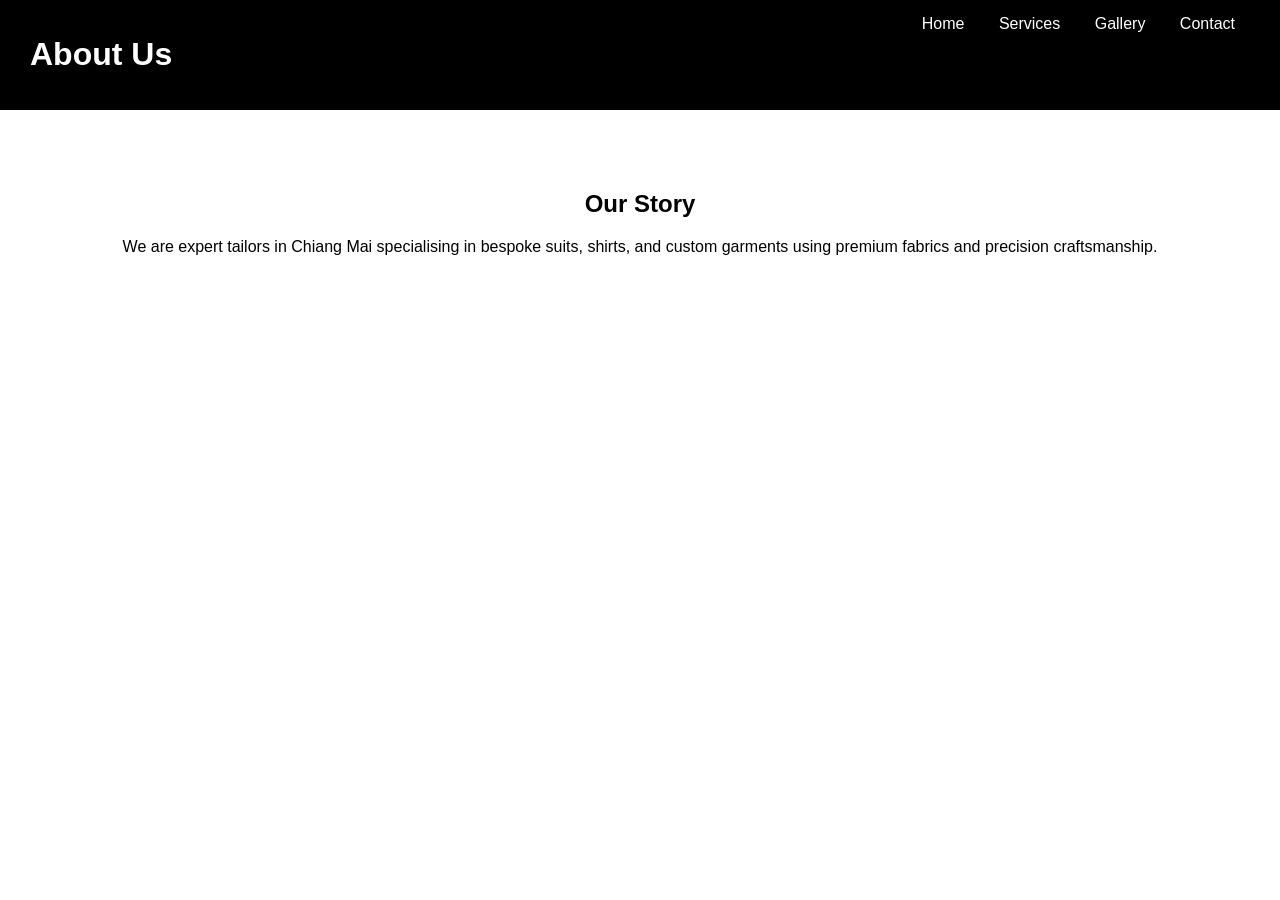
==== about.html @ 32999443 "Update about.html" ====
<!DOCTYPE html>
<html lang="en">
<head>
<meta charset="UTF-8">
<meta name="viewport" content="width=device-width, initial-scale=1.0">
<title>About - Smart Fashion Custom Tailor</title>
<link rel="stylesheet" href="style.css">
</head>
<body>

<header class="header">
  <h1>About Us</h1>
  <nav>
    <a href="index.html">Home</a>
    <a href="services.html">Services</a>
    <a href="gallery.html">Gallery</a>
    <a href="contact.html">Contact</a>
  </nav>
</header>

<section class="section">
  <h2>Our Story</h2>
  <p>We are expert tailors in Chiang Mai specialising in bespoke suits, shirts, and custom garments using premium fabrics and precision craftsmanship.</p>
</section>

</body>
</html>
---- style.css ----
body {
  margin: 0;
  font-family: 'Segoe UI', sans-serif;
  background: #fff;
}

.header {
  position: sticky;
  top: 0;
  background: black;
  color: white;
  display: flex;
  justify-content: space-between;
  padding: 15px 30px;
  z-index: 1000;
}

nav a {
  color: white;
  margin: 0 15px;
  text-decoration: none;
}

.hero {
  position: relative;
  height: 90vh;
  background: url('https://images.unsplash.com/photo-1521335629791-ce4aec67dd53') center/cover;
}

.overlay {
  position: absolute;
  width: 100%;
  height: 100%;
  background: rgba(0,0,0,0.6);
}

.hero-content {
  position: relative;
  color: white;
  text-align: center;
  top: 50%;
  transform: translateY(-50%);
}

.btn {
  background: gold;
  padding: 12px 25px;
  color: black;
  text-decoration: none;
  margin-top: 20px;
  display: inline-block;
}

.section {
  padding: 60px 20px;
  text-align: center;
}

.dark {
  background: #111;
  color: white;
}

.grid {
  display: grid;
  grid-template-columns: repeat(auto-fit, minmax(200px, 1fr));
  gap: 20px;
}

.card {
  padding: 20px;
  border: 1px solid #ddd;
}

.gallery {
  display: grid;
  grid-template-columns: repeat(auto-fit, minmax(200px, 1fr));
  gap: 10px;
}

.gallery img {
  width: 100%;
  height: 250px;
  object-fit: cover;
}

.whatsapp {
  position: fixed;
  bottom: 20px;
  right: 20px;
  background: #25D366;
  color: white;
  padding: 15px;
  border-radius: 50px;
  text-decoration: none;
}
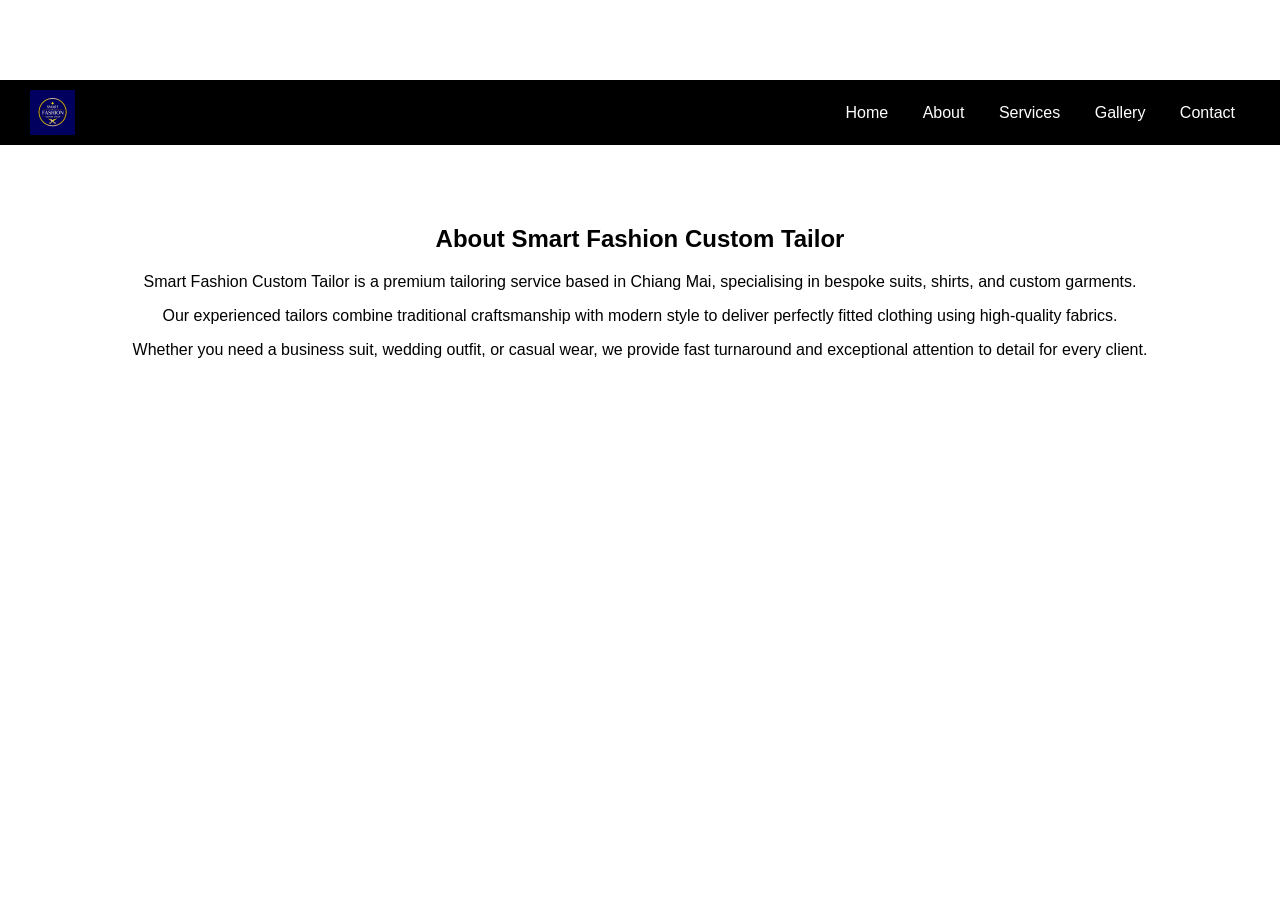
==== commit 5d7947f5: "Update about.html" ====
--- a/about.html
+++ b/about.html
@@ -6,12 +6,15 @@
 <title>About - Smart Fashion Custom Tailor</title>
 <link rel="stylesheet" href="style.css">
 </head>
+
 <body>
 
 <header class="header">
-  <h1>About Us</h1>
+  <img src="logo.jpg" alt="Smart Fashion Custom Tailor Logo" class="logo">
+
   <nav>
     <a href="index.html">Home</a>
+    <a href="about.html">About</a>
     <a href="services.html">Services</a>
     <a href="gallery.html">Gallery</a>
     <a href="contact.html">Contact</a>
@@ -19,8 +22,19 @@
 </header>
 
 <section class="section">
-  <h2>Our Story</h2>
-  <p>We are expert tailors in Chiang Mai specialising in bespoke suits, shirts, and custom garments using premium fabrics and precision craftsmanship.</p>
+  <h2>About Smart Fashion Custom Tailor</h2>
+
+  <p>
+    Smart Fashion Custom Tailor is a premium tailoring service based in Chiang Mai, specialising in bespoke suits, shirts, and custom garments.
+  </p>
+
+  <p>
+    Our experienced tailors combine traditional craftsmanship with modern style to deliver perfectly fitted clothing using high-quality fabrics.
+  </p>
+
+  <p>
+    Whether you need a business suit, wedding outfit, or casual wear, we provide fast turnaround and exceptional attention to detail for every client.
+  </p>
 </section>
 
 </body>
--- a/style.css
+++ b/style.css
@@ -10,11 +10,15 @@
   background: black;
   color: white;
   display: flex;
+  align-items: center; /* ADD */
   justify-content: space-between;
-  padding: 15px 30px;
+  padding: 10px 30px; /* reduce padding */
   z-index: 1000;
 }
 
+.logo {
+  height: 45px;
+}
 nav a {
   color: white;
   margin: 0 15px;
@@ -35,11 +39,13 @@
 }
 
 .hero-content {
-  position: relative;
+  position: absolute;
+  top: 50%;
+  left: 50%;
+  transform: translate(-50%, -50%);
+  text-align: center;
   color: white;
-  text-align: center;
-  top: 50%;
-  transform: translateY(-50%);
+  width: 90%;
 }
 
 .btn {
@@ -90,7 +96,68 @@
   right: 20px;
   background: #25D366;
   color: white;
-  padding: 15px;
+  padding: 12px 18px;
   border-radius: 50px;
   text-decoration: none;
+  font-weight: bold;
 }
+/* HERO UPGRADE */
+.hero {
+  position: relative;
+  height: 100vh;
+  background: url('https://images.unsplash.com/photo-1521335629791-ce4aec67dd53') center/cover no-repeat;
+}
+
+.overlay {
+  position: absolute;
+  width: 100%;
+  height: 100%;
+  background: linear-gradient(to bottom, rgba(0,0,0,0.7), rgba(0,0,0,0.9));
+}
+
+.hero-content {
+  position: relative;
+  top: 50%;
+  transform: translateY(-50%);
+  text-align: center;
+  color: white;
+  padding: 0 20px;
+}
+
+.hero-content h2 {
+  font-size: 42px;
+  font-weight: 600;
+  margin-bottom: 15px;
+}
+
+.subtitle {
+  font-size: 18px;
+  opacity: 0.9;
+  margin-bottom: 15px;
+}
+
+.trust {
+  font-size: 14px;
+  color: gold;
+  margin-bottom: 25px;
+}
+
+.btn {
+  background: gold;
+  color: black;
+  padding: 14px 30px;
+  text-decoration: none;
+  font-weight: bold;
+  border-radius: 3px;
+  transition: 0.3s;
+}
+
+.btn:hover {
+  background: #d4af37;
+}
+body {
+  margin: 0;
+  font-family: 'Segoe UI', sans-serif;
+  background: #fff;
+  padding-top: 80px; /* ADD THIS LINE */
+}
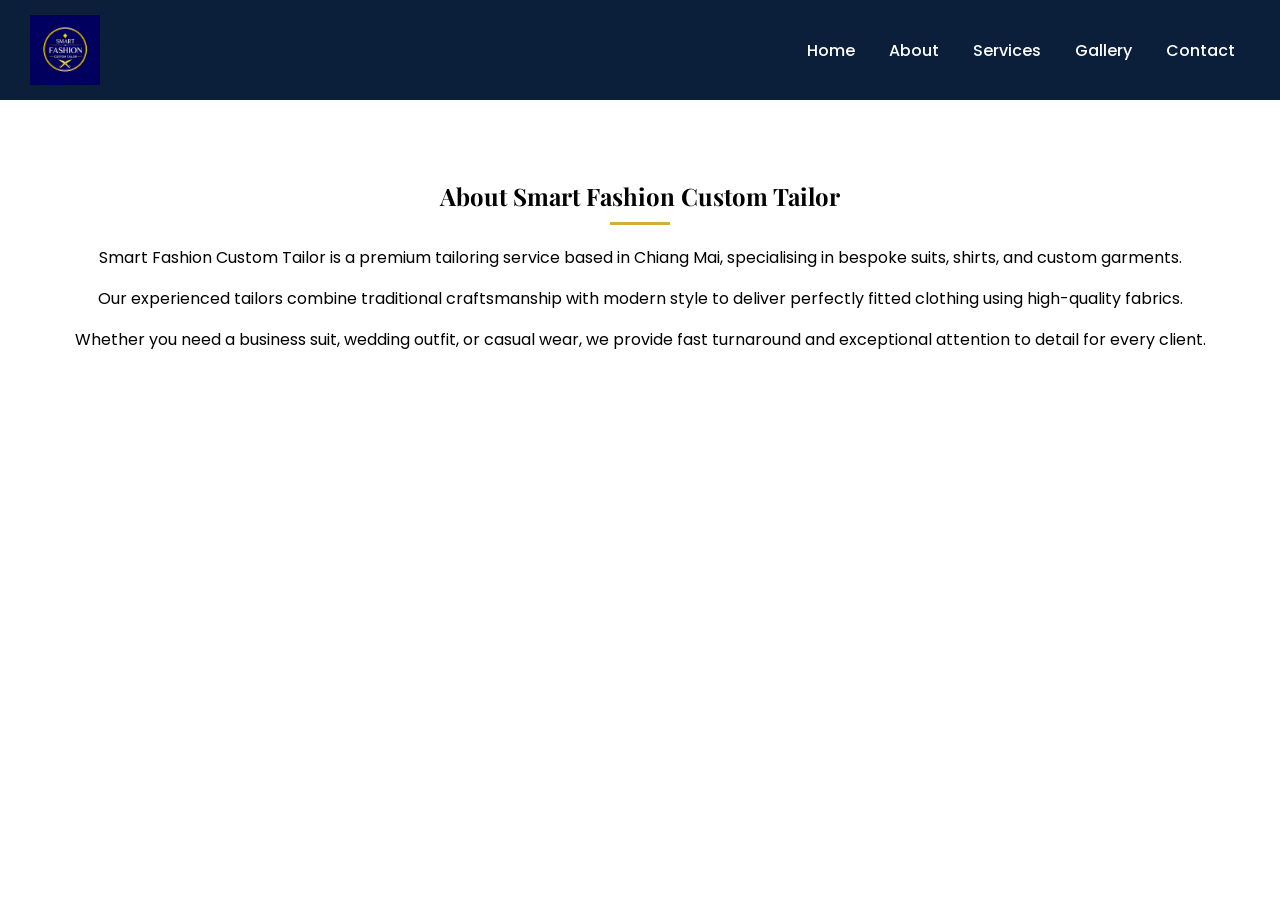
==== commit b52eae42: "Update about.html" ====
--- a/about.html
+++ b/about.html
@@ -5,6 +5,7 @@
 <meta name="viewport" content="width=device-width, initial-scale=1.0">
 <title>About - Smart Fashion Custom Tailor</title>
 <link rel="stylesheet" href="style.css">
+  <link href="https://fonts.googleapis.com/css2?family=Playfair+Display:wght@500;600&family=Poppins:wght@300;400;500&display=swap" rel="stylesheet">
 </head>
 
 <body>
--- a/style.css
+++ b/style.css
@@ -1,107 +1,52 @@
+:root {
+  --primary: #0b1f3a;   /* deep navy blue */
+  --secondary: #d4af37; /* gold */
+  --dark: #000000;
+  --light: #ffffff;
+}
+/* RESET */
 body {
   margin: 0;
-  font-family: 'Segoe UI', sans-serif;
+  font-family: 'Poppins', sans-serif;
   background: #fff;
 }
 
+/* HEADINGS FONT */
+h1, h2, h3 {
+  font-family: 'Playfair Display', serif;
+}
+
+/* HEADER */
 .header {
   position: sticky;
   top: 0;
-  background: black;
+  background: var(--primary);
   color: white;
   display: flex;
-  align-items: center; /* ADD */
+  align-items: center;
   justify-content: space-between;
-  padding: 10px 30px; /* reduce padding */
+  padding: 10px 30px;
+  height: 80px; 
   z-index: 1000;
 }
 
 .logo {
-  height: 45px;
+  height: 70px;
+  object-fit: contain;
 }
+
 nav a {
   color: white;
   margin: 0 15px;
   text-decoration: none;
+  font-weight: 500;
 }
 
-.hero {
-  position: relative;
-  height: 90vh;
-  background: url('https://images.unsplash.com/photo-1521335629791-ce4aec67dd53') center/cover;
+nav a:hover {
+  color: gold;
 }
 
-.overlay {
-  position: absolute;
-  width: 100%;
-  height: 100%;
-  background: rgba(0,0,0,0.6);
-}
-
-.hero-content {
-  position: absolute;
-  top: 50%;
-  left: 50%;
-  transform: translate(-50%, -50%);
-  text-align: center;
-  color: white;
-  width: 90%;
-}
-
-.btn {
-  background: gold;
-  padding: 12px 25px;
-  color: black;
-  text-decoration: none;
-  margin-top: 20px;
-  display: inline-block;
-}
-
-.section {
-  padding: 60px 20px;
-  text-align: center;
-}
-
-.dark {
-  background: #111;
-  color: white;
-}
-
-.grid {
-  display: grid;
-  grid-template-columns: repeat(auto-fit, minmax(200px, 1fr));
-  gap: 20px;
-}
-
-.card {
-  padding: 20px;
-  border: 1px solid #ddd;
-}
-
-.gallery {
-  display: grid;
-  grid-template-columns: repeat(auto-fit, minmax(200px, 1fr));
-  gap: 10px;
-}
-
-.gallery img {
-  width: 100%;
-  height: 250px;
-  object-fit: cover;
-}
-
-.whatsapp {
-  position: fixed;
-  bottom: 20px;
-  right: 20px;
-  background: #25D366;
-  color: white;
-  padding: 12px 18px;
-  border-radius: 50px;
-  text-decoration: none;
-  font-weight: bold;
-}
-/* HERO UPGRADE */
+/* HERO */
 .hero {
   position: relative;
   height: 100vh;
@@ -116,17 +61,17 @@
 }
 
 .hero-content {
-  position: relative;
+  position: absolute;
   top: 50%;
-  transform: translateY(-50%);
+  left: 50%;
+  transform: translate(-50%, -50%);
   text-align: center;
   color: white;
-  padding: 0 20px;
+  width: 90%;
 }
 
 .hero-content h2 {
   font-size: 42px;
-  font-weight: 600;
   margin-bottom: 15px;
 }
 
@@ -137,27 +82,100 @@
 }
 
 .trust {
-  font-size: 14px;
-  color: gold;
-  margin-bottom: 25px;
+  color: var(--secondary);
 }
 
+/* BUTTON */
 .btn {
-  background: gold;
+  background: var(--secondary);
   color: black;
   padding: 14px 30px;
   text-decoration: none;
   font-weight: bold;
   border-radius: 3px;
+  display: inline-block;
   transition: 0.3s;
 }
 
 .btn:hover {
-  background: #d4af37;
+  background: #b8962e;
 }
-body {
+nav a:hover {
+  color: var(--secondary);
+}
+
+/* SECTIONS */
+.section {
+  padding: 60px 20px;
+  text-align: center;
+}
+
+.dark {
+  background: var(--primary);
+  color: white;
+}
+
+/* GRID */
+.grid {
+  display: grid;
+  grid-template-columns: repeat(auto-fit, minmax(200px, 1fr));
+  gap: 20px;
+}
+
+/* CARDS */
+.card {
+  padding: 20px;
+  border: 1px solid #ddd;
+  transition: 0.3s;
+}
+
+.card:hover {
+  border-color: var(--secondary);
+}
+
+/* GALLERY */
+.gallery {
+  display: grid;
+  grid-template-columns: repeat(auto-fit, minmax(200px, 1fr));
+  gap: 10px;
+}
+
+.gallery img {
+  width: 100%;
+  height: 250px;
+  object-fit: cover;
+  transition: 0.3s;
+}
+
+.gallery img:hover {
+  transform: scale(1.05);
+}
+
+/* WHATSAPP BUTTON */
+.whatsapp {
+  position: fixed;
+  bottom: 20px;
+  right: 20px;
+  background: #25D366;
+  color: white;
+  padding: 12px 18px;
+  border-radius: 50px;
+  text-decoration: none;
+  font-weight: bold;
+}
+html, body {
   margin: 0;
-  font-family: 'Segoe UI', sans-serif;
-  background: #fff;
-  padding-top: 80px; /* ADD THIS LINE */
+  padding: 0;
 }
+h2 {
+  position: relative;
+}
+
+h2::after {
+  content: "";
+  width: 60px;
+  height: 3px;
+  background: var(--secondary);
+  display: block;
+  margin: 10px auto 0;
+}
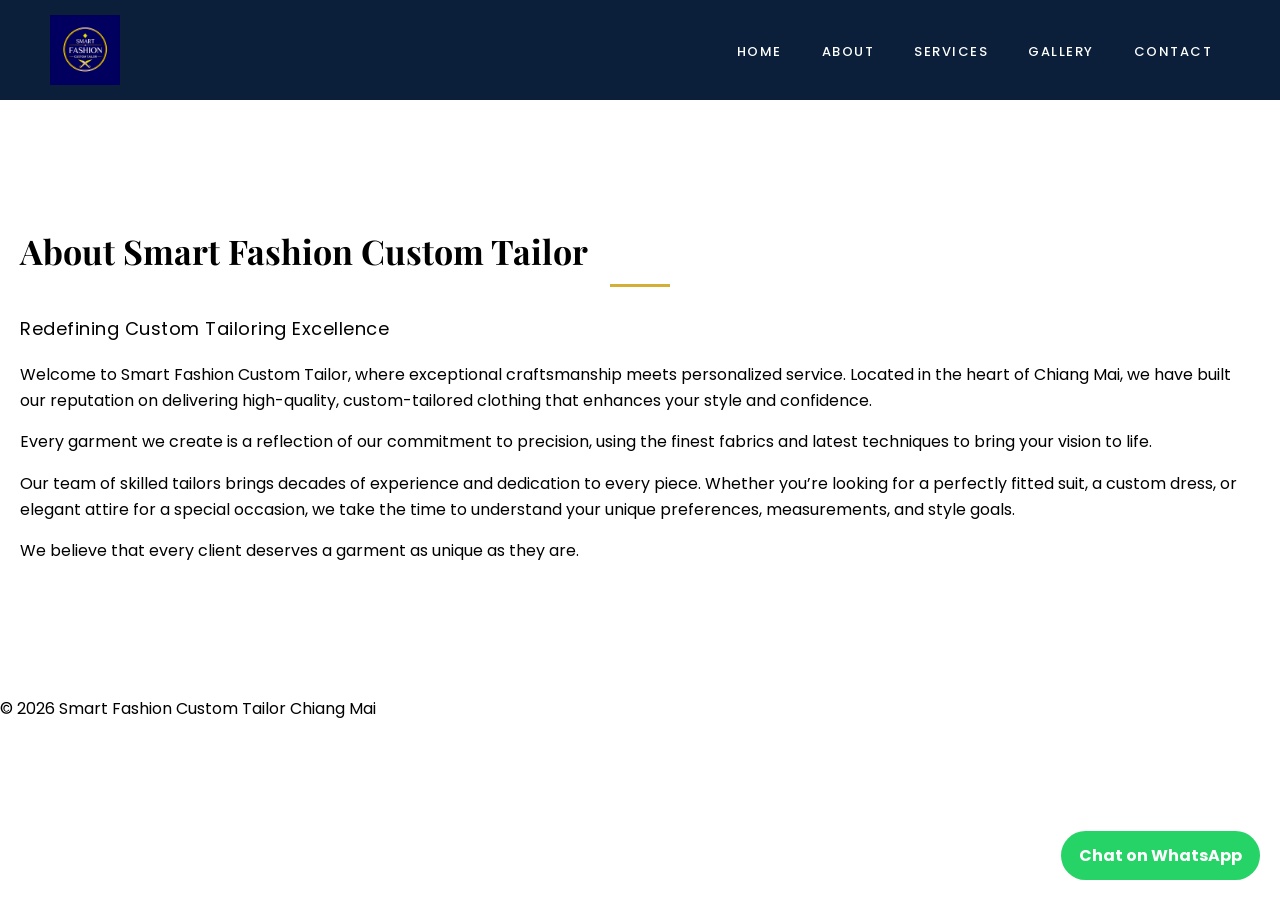
==== commit ef64b38d: "Update about.html" ====
--- a/about.html
+++ b/about.html
@@ -23,20 +23,40 @@
 </header>
 
 <section class="section">
+
   <h2>About Smart Fashion Custom Tailor</h2>
 
-  <p>
-    Smart Fashion Custom Tailor is a premium tailoring service based in Chiang Mai, specialising in bespoke suits, shirts, and custom garments.
+  <p class="subtitle">
+    Redefining Custom Tailoring Excellence
   </p>
 
   <p>
-    Our experienced tailors combine traditional craftsmanship with modern style to deliver perfectly fitted clothing using high-quality fabrics.
+    Welcome to Smart Fashion Custom Tailor, where exceptional craftsmanship meets personalized service. 
+    Located in the heart of Chiang Mai, we have built our reputation on delivering high-quality, 
+    custom-tailored clothing that enhances your style and confidence.
   </p>
 
   <p>
-    Whether you need a business suit, wedding outfit, or casual wear, we provide fast turnaround and exceptional attention to detail for every client.
+    Every garment we create is a reflection of our commitment to precision, using the finest fabrics 
+    and latest techniques to bring your vision to life.
   </p>
+
+  <p>
+    Our team of skilled tailors brings decades of experience and dedication to every piece. Whether 
+    you’re looking for a perfectly fitted suit, a custom dress, or elegant attire for a special 
+    occasion, we take the time to understand your unique preferences, measurements, and style goals.
+  </p>
+
+  <p>
+    We believe that every client deserves a garment as unique as they are.
+  </p>
+
 </section>
+<a href="https://wa.me/66836367660" class="whatsapp">Chat on WhatsApp</a>
+
+<footer>
+  <p>© 2026 Smart Fashion Custom Tailor Chiang Mai</p>
+</footer>
 
 </body>
 </html>
--- a/style.css
+++ b/style.css
@@ -1,174 +1,34 @@
+/* ======================
+   ROOT COLOURS
+====================== */
 :root {
-  --primary: #0b1f3a;   /* deep navy blue */
-  --secondary: #d4af37; /* gold */
+  --primary: #0b1f3a;
+  --secondary: #d4af37;
   --dark: #000000;
   --light: #ffffff;
 }
-/* RESET */
-body {
-  margin: 0;
-  font-family: 'Poppins', sans-serif;
-  background: #fff;
-}
-
-/* HEADINGS FONT */
-h1, h2, h3 {
-  font-family: 'Playfair Display', serif;
-}
-
-/* HEADER */
-.header {
-  position: sticky;
-  top: 0;
-  background: var(--primary);
-  color: white;
-  display: flex;
-  align-items: center;
-  justify-content: space-between;
-  padding: 10px 30px;
-  height: 80px; 
-  z-index: 1000;
-}
-
-.logo {
-  height: 70px;
-  object-fit: contain;
-}
-
-nav a {
-  color: white;
-  margin: 0 15px;
-  text-decoration: none;
-  font-weight: 500;
-}
-
-nav a:hover {
-  color: gold;
-}
-
-/* HERO */
-.hero {
-  position: relative;
-  height: 100vh;
-  background: url('https://images.unsplash.com/photo-1521335629791-ce4aec67dd53') center/cover no-repeat;
-}
-
-.overlay {
-  position: absolute;
-  width: 100%;
-  height: 100%;
-  background: linear-gradient(to bottom, rgba(0,0,0,0.7), rgba(0,0,0,0.9));
-}
-
-.hero-content {
-  position: absolute;
-  top: 50%;
-  left: 50%;
-  transform: translate(-50%, -50%);
-  text-align: center;
-  color: white;
-  width: 90%;
-}
-
-.hero-content h2 {
-  font-size: 42px;
-  margin-bottom: 15px;
-}
-
-.subtitle {
-  font-size: 18px;
-  opacity: 0.9;
-  margin-bottom: 15px;
-}
-
-.trust {
-  color: var(--secondary);
-}
-
-/* BUTTON */
-.btn {
-  background: var(--secondary);
-  color: black;
-  padding: 14px 30px;
-  text-decoration: none;
-  font-weight: bold;
-  border-radius: 3px;
-  display: inline-block;
-  transition: 0.3s;
-}
-
-.btn:hover {
-  background: #b8962e;
-}
-nav a:hover {
-  color: var(--secondary);
-}
-
-/* SECTIONS */
-.section {
-  padding: 60px 20px;
-  text-align: center;
-}
-
-.dark {
-  background: var(--primary);
-  color: white;
-}
-
-/* GRID */
-.grid {
-  display: grid;
-  grid-template-columns: repeat(auto-fit, minmax(200px, 1fr));
-  gap: 20px;
-}
-
-/* CARDS */
-.card {
-  padding: 20px;
-  border: 1px solid #ddd;
-  transition: 0.3s;
-}
-
-.card:hover {
-  border-color: var(--secondary);
-}
-
-/* GALLERY */
-.gallery {
-  display: grid;
-  grid-template-columns: repeat(auto-fit, minmax(200px, 1fr));
-  gap: 10px;
-}
-
-.gallery img {
-  width: 100%;
-  height: 250px;
-  object-fit: cover;
-  transition: 0.3s;
-}
-
-.gallery img:hover {
-  transform: scale(1.05);
-}
-
-/* WHATSAPP BUTTON */
-.whatsapp {
-  position: fixed;
-  bottom: 20px;
-  right: 20px;
-  background: #25D366;
-  color: white;
-  padding: 12px 18px;
-  border-radius: 50px;
-  text-decoration: none;
-  font-weight: bold;
-}
+
+/* ======================
+   RESET
+====================== */
 html, body {
   margin: 0;
   padding: 0;
-}
+  font-family: 'Poppins', sans-serif;
+  background: #fff;
+  scroll-behavior: smooth;
+}
+
+/* ======================
+   HEADINGS
+====================== */
+h1, h2, h3 {
+  font-family: 'Playfair Display', serif;
+}
+
 h2 {
   position: relative;
+  font-size: 34px;
 }
 
 h2::after {
@@ -179,3 +39,280 @@
   display: block;
   margin: 10px auto 0;
 }
+
+/* ======================
+   HEADER
+====================== */
+.header {
+  position: sticky;
+  top: 0;
+  background: var(--primary);
+  color: white;
+  display: flex;
+  align-items: center;
+  justify-content: space-between;
+  padding: 10px 50px;
+  height: 80px;
+  z-index: 1000;
+}
+
+.logo {
+  height: 70px;
+  object-fit: contain;
+}
+
+nav a {
+  color: white;
+  margin: 0 18px;
+  text-decoration: none;
+  font-weight: 500;
+  letter-spacing: 1.5px;
+  text-transform: uppercase;
+  font-size: 13px;
+  position: relative;
+  transition: color 0.3s ease;
+}
+nav a::after {
+  content: "";
+  position: absolute;
+  left: 50%;
+  bottom: -6px;
+  width: 0;
+  height: 2px;
+  background: var(--secondary);
+  transition: all 0.3s ease;
+  transform: translateX(-50%);
+}
+
+nav a:hover::after {
+  width: 100%;
+}
+
+nav a:hover {
+  color: var(--secondary);
+}
+
+/* ======================
+   HERO (VIDEO FIXED)
+====================== */
+.hero {
+  position: relative;
+  height: 80vh;
+  min-height: 500px;
+  overflow: hidden;
+  background: url('https://images.unsplash.com/photo-1521335629791-ce4aec67dd53') center/cover no-repeat;
+}
+
+.hero-video {
+  position: absolute;
+  top: 50%;
+  left: 50%;
+  width: 100%;
+  height: 100%;
+  object-fit: cover;
+  transform: translate(-50%, -50%);
+  z-index: 0;
+}
+
+.overlay {
+  position: absolute;
+  width: 100%;
+  height: 100%;
+  background: rgba(0,0,0,0.6);
+  z-index: 1;
+}
+
+.hero-content {
+  position: relative;
+  z-index: 2;
+  text-align: center;
+  color: white;
+  top: 50%;
+  transform: translateY(-50%);
+  padding: 0 20px;
+}
+
+.hero-content h2 {
+  font-size: 52px;
+  letter-spacing: 1px;
+  font-weight: 600;
+}
+
+.subtitle {
+  font-size: 18px;
+  letter-spacing: 0.5px;
+  opacity: 0.85;
+}
+.trust {
+  color: var(--secondary);
+  margin-bottom: 25px;
+}
+
+/* ======================
+   BUTTON
+====================== */
+.btn {
+  background: var(--secondary);
+  color: black;
+  padding: 14px 32px;
+  text-decoration: none;
+  font-weight: 600;
+  border-radius: 2px;
+  display: inline-block;
+  transition: all 0.3s ease;
+  letter-spacing: 1px;
+}
+
+.btn:hover {
+  background: #b8962e;
+  transform: translateY(-2px);
+}
+
+/* ======================
+   SECTIONS
+====================== */
+.section {
+  padding: 100px 20px;
+}
+
+.section p {
+  line-height: 1.6;
+}
+
+.dark {
+  background: var(--primary);
+  color: white;
+}
+
+/* ======================
+   GRID
+====================== */
+.grid {
+  display: grid;
+  grid-template-columns: repeat(auto-fit, minmax(200px, 1fr));
+  gap: 20px;
+}
+
+/* ======================
+   CARDS
+====================== */
+.card {
+  padding: 20px;
+  border: 1px solid #ddd;
+  transition: 0.3s;
+}
+
+.card:hover {
+  border-color: var(--secondary);
+  transform: translateY(-8px);
+  box-shadow: 0 10px 30px rgba(0,0,0,0.1);
+}
+
+/* ======================
+   GALLERY
+====================== */
+.gallery {
+  display: grid;
+  grid-template-columns: repeat(auto-fit, minmax(200px, 1fr));
+  gap: 10px;
+}
+
+.gallery img {
+  width: 100%;
+  height: 250px;
+  object-fit: cover;
+  transition: 0.3s;
+}
+
+.gallery img:hover {
+  transform: scale(1.05);
+}
+
+/* ======================
+   WHATSAPP BUTTON
+====================== */
+.whatsapp {
+  position: fixed;
+  bottom: 20px;
+  right: 20px;
+  background: #25D366;
+  color: white;
+  padding: 12px 18px;
+  border-radius: 50px;
+  text-decoration: none;
+  font-weight: bold;
+}
+
+/* ======================
+   MOBILE OPTIMISATION
+====================== */
+.hero-video {
+  background: black;
+}
+
+  .hero {
+    background: url('https://images.unsplash.com/photo-1521335629791-ce4aec67dd53?auto=format&fit=crop&w=1200&q=80') center/cover no-repeat;
+  }
+}
+/* HERO FADE-IN */
+.hero-content {
+  animation: fadeUp 1.2s ease forwards;
+  opacity: 0;
+}
+
+.hero-content h2 {
+  animation: fadeUp 1s ease forwards;
+  animation-delay: 0.2s;
+  opacity: 0;
+}
+
+.subtitle {
+  animation: fadeUp 1s ease forwards;
+  animation-delay: 0.4s;
+  opacity: 0;
+}
+
+.trust {
+  animation: fadeUp 1s ease forwards;
+  animation-delay: 0.6s;
+  opacity: 0;
+}
+
+.btn {
+  animation: fadeUp 1s ease forwards;
+  animation-delay: 0.8s;
+  opacity: 0;
+}
+
+@keyframes fadeUp {
+  from {
+    transform: translateY(30px);
+    opacity: 0;
+  }
+  to {
+    transform: translateY(0);
+    opacity: 1;
+  }
+}
+/* SOCIAL ICONS - LUXURY */
+.socials {
+  display: flex;
+  gap: 18px;
+  align-items: center;
+}
+
+.socials a {
+  color: white;
+  font-size: 16px;
+  transition: all 0.3s ease;
+  opacity: 0.8;
+}
+
+.socials a:hover {
+  color: var(--secondary);
+  opacity: 1;
+  transform: translateY(-2px);
+}
+.socials {
+  margin-left: 20px;
+}
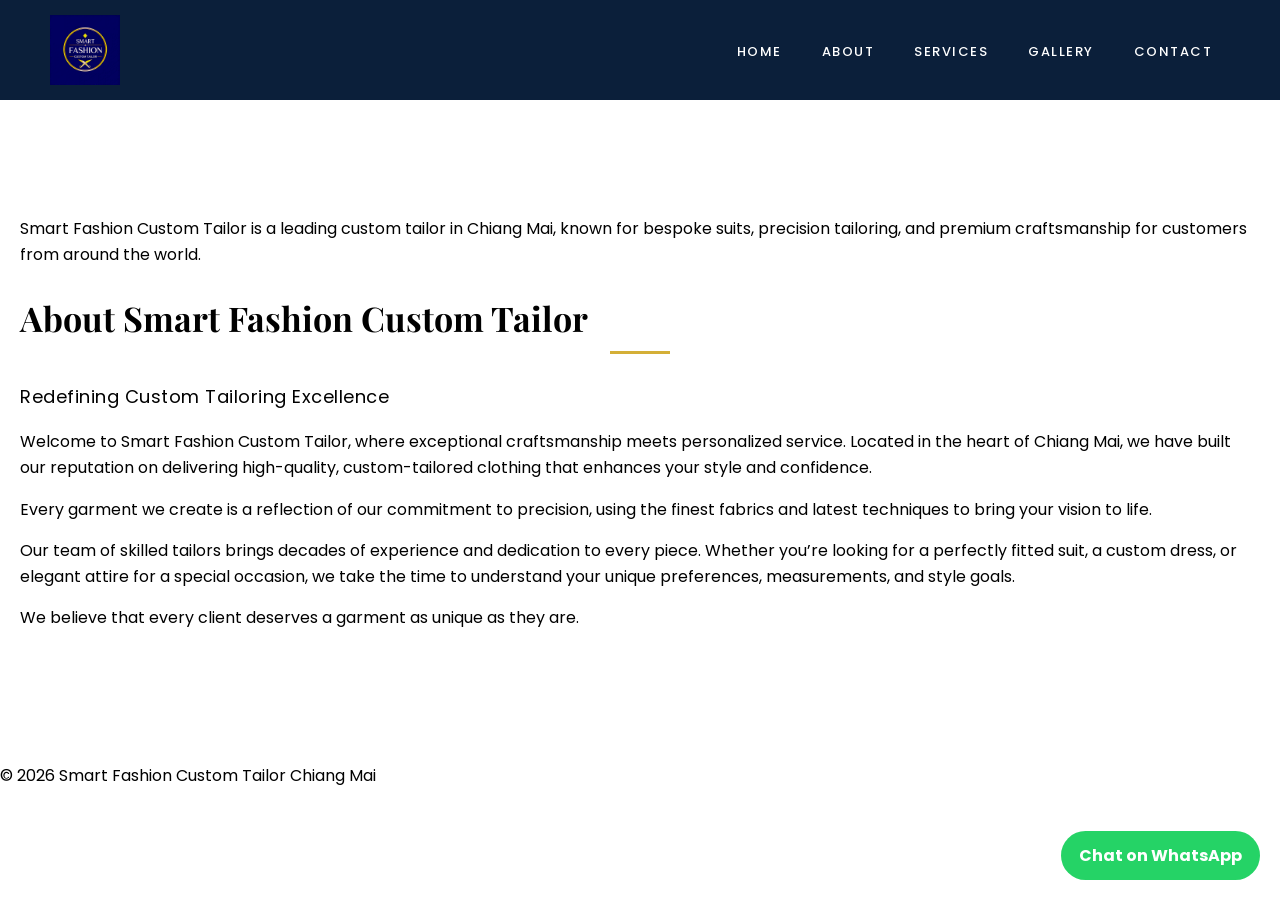
==== commit bbcbcdc1: "Update about.html" ====
--- a/about.html
+++ b/about.html
@@ -3,7 +3,8 @@
 <head>
 <meta charset="UTF-8">
 <meta name="viewport" content="width=device-width, initial-scale=1.0">
-<title>About - Smart Fashion Custom Tailor</title>
+<title>About Smart Fashion Custom Tailor | Chiang Mai Tailor</title>
+  <meta name="description" content="Learn about Smart Fashion Custom Tailor in Chiang Mai. Experienced tailors creating high-quality bespoke suits and garments with precision and care.">
 <link rel="stylesheet" href="style.css">
   <link href="https://fonts.googleapis.com/css2?family=Playfair+Display:wght@500;600&family=Poppins:wght@300;400;500&display=swap" rel="stylesheet">
 </head>
@@ -23,7 +24,9 @@
 </header>
 
 <section class="section">
-
+<p>
+  Smart Fashion Custom Tailor is a leading custom tailor in Chiang Mai, known for bespoke suits, precision tailoring, and premium craftsmanship for customers from around the world.
+</p>
   <h2>About Smart Fashion Custom Tailor</h2>
 
   <p class="subtitle">
